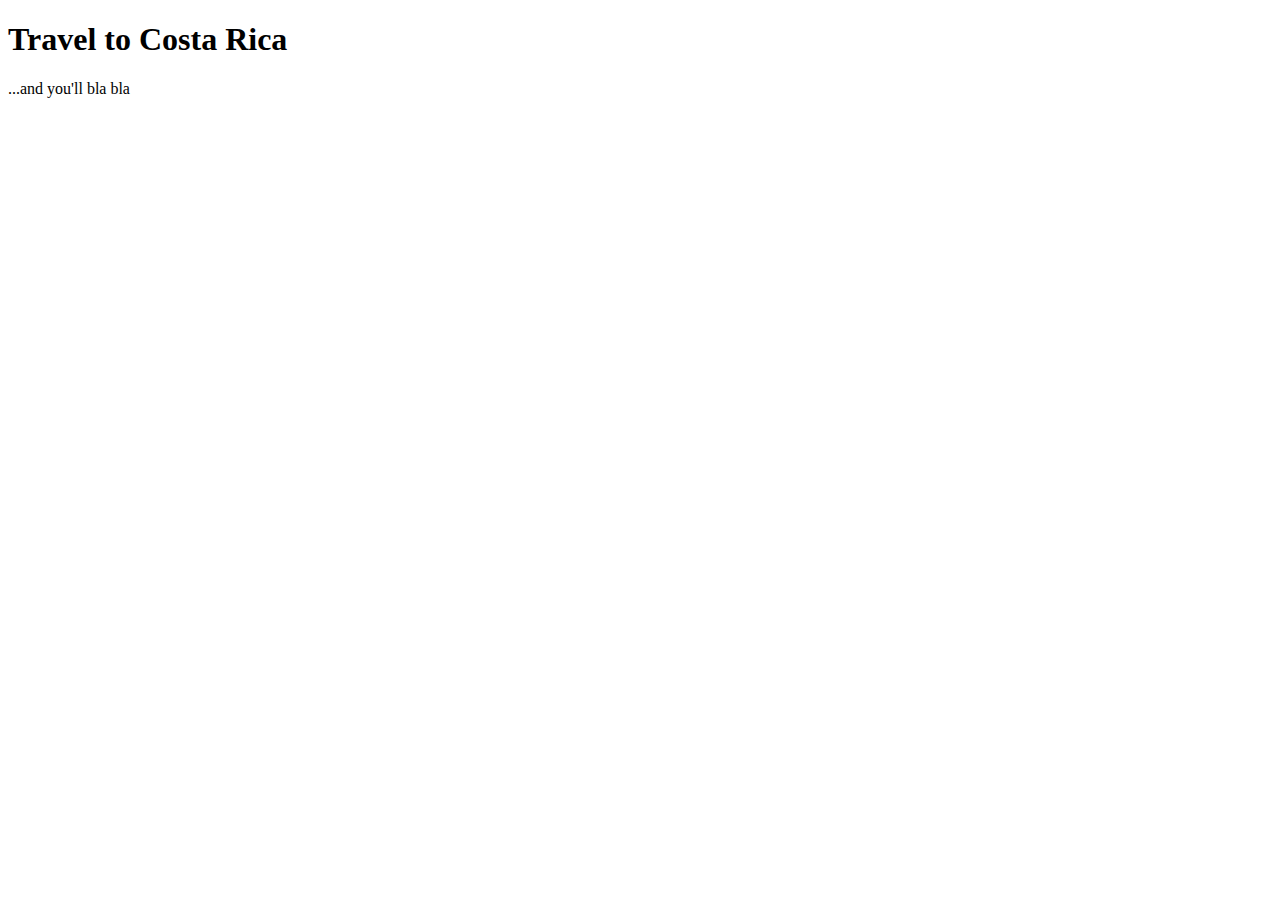
==== index.html @ a199519a "Create index.html" ====
<!DOCTYPE html>
<html>
  <head>
    <meta charset="utf-8">
    <title>Project: Travel webpage</title>
  </head>
  <body>
    
    <h1>Travel to Costa Rica</h1>
    <p>...and you'll bla bla</p>
    <img src="">
  </body>
</html>
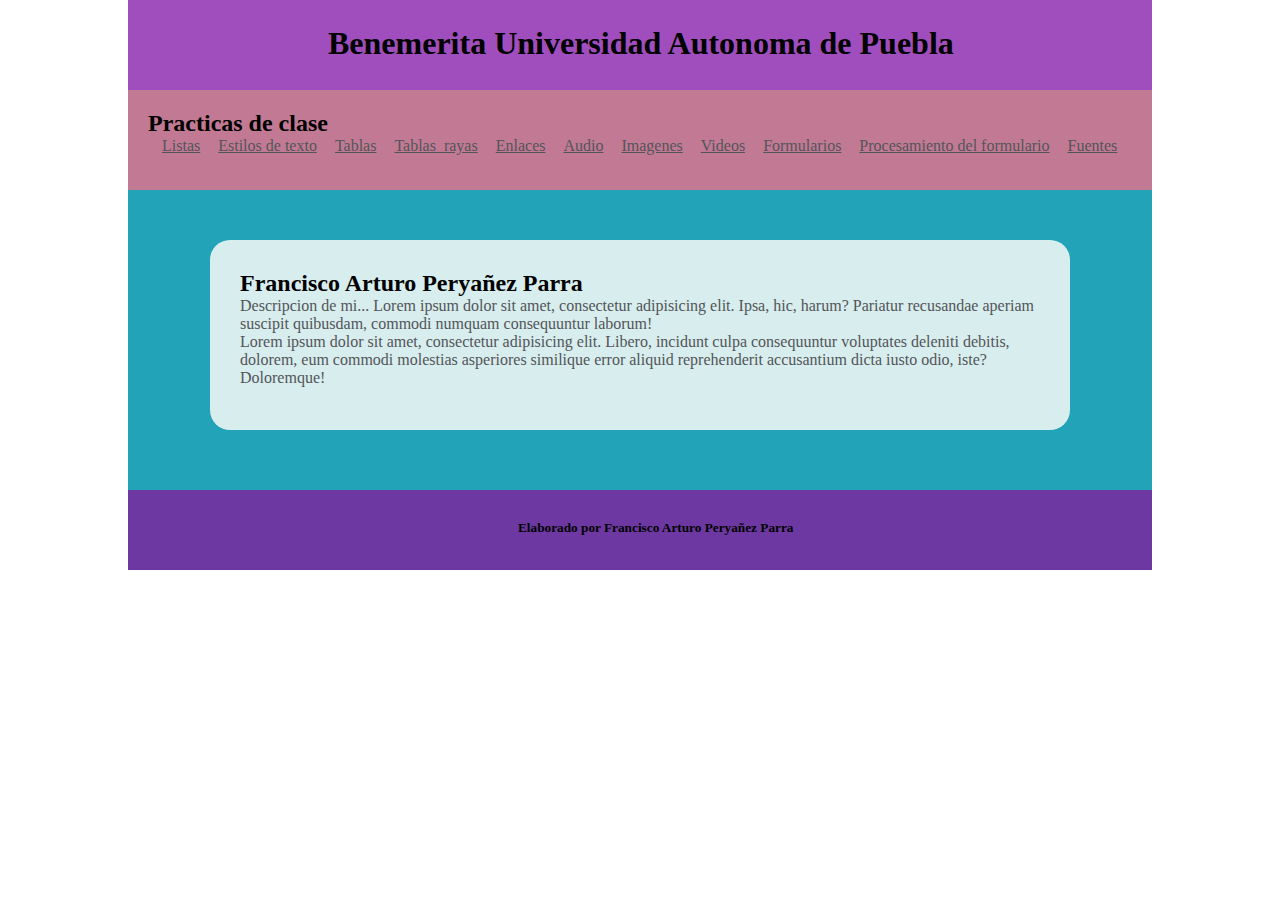
==== commit 67babf41: "Index" ====
--- a/index.html
+++ b/index.html
@@ -1,13 +1,140 @@
-<!DOCTYPE html>
-<html>
-  <head>
-    <meta charset="utf-8">
-    <title>Project: Travel webpage</title>
-  </head>
-  <body>
-    
-    <h1>Travel to Costa Rica</h1>
-    <p>...and you'll bla bla</p>
-    <img src="">
-  </body>
-</html>
+<!doctype html>
+<html>
+<head>
+    <meta charset="utf-8">
+    <title>Documento sin título</title>
+</head>
+    <style type="text/css">
+        *{
+            margin: 0;
+            padding: 0;
+            box-sizing: border-box;
+        }
+        h2{
+            color: #000000;
+        }
+        header, nav, main, footer{
+            margin:0 auto;
+        }
+        header{
+    height: 90px;
+    width: 1024px;
+    background-color: #A04EBE;
+    padding-top: 25px;
+    padding-bottom: 20px;
+    padding-left: 200px;
+    margin-right: auto;
+    margin-left: auto;
+    margin-bottom: 0;            /*box-sizing: border-box;*/
+        }
+            nav{
+                height: 50px;
+                width: 1024px;
+                background-color: #C53098;
+                /*box-sizing: border-box;*/
+            }
+            main{
+    width: 1024px;
+    height: 300px;
+    background-color: #22A3B7;
+    padding-bottom: 0px;
+    padding-top: 50px;
+            }    
+
+        section{
+    background-color: #D8EDEE;
+    color: #525558;
+    width: 860px;
+    height: 190px;
+    padding: 30px;
+    margin-top: 0px;
+    margin-right: auto;
+    margin-left: auto;
+    margin-bottom: 00px;
+    /*box-sizing: border-box;*/
+    overflow: auto;
+    top: 0px;
+    border-radius: 20px;
+            }
+        footer{
+    height: 80px;
+    width: 1024px;
+    background-color: #6D38A2;
+    padding-top: 30px;
+    padding-left: 390px;
+    margin-right: auto;
+    margin-left: auto;
+    margin-bottom: 20px;
+        }
+    nav {
+    height: 100px;
+    padding: 20px;
+    background-color: #C27A94;
+}
+        nav ul li {
+    text-decoration: none;
+    list-style-type: none;
+    display: inline-block;
+    margin-left: 50px;
+    margin-right: 50px;
+        }
+        nav ul li a{
+        text-decoration: none;
+        height: 30px;
+        background-color:#FFBF75;
+        padding: 10px;
+        border-radius: 10px;
+    }
+    a:link{
+    color: #525558;
+    margin-left: 14px;
+    margin-right: 0px;
+    padding-left: 0px;
+    }
+    a:visited{
+        color:crimson;
+    }
+    a:hover{
+        color:#75C7FF;
+        background-color: #75C7FF;
+    }
+    a:active{
+        color:#FFA43A;
+    }
+    .h1 {
+    padding-left: 0px;
+    left: 0px;
+}
+ 
+    </style>
+<body>
+    <header>
+    <h1 class="h1">    Benemerita Universidad Autonoma de Puebla</h1>
+    </header>
+    <nav><h2>Practicas de clase</h2>
+          <!-Comentario 1: Agregar lista de enlaces de las practicas->
+            <a href= "Listas.html">Listas</a>
+            <a href="texto.html">Estilos de texto</a>
+            <a href="Tablas.html">Tablas</a>
+            <a href="tabla_rayas.html">Tablas_rayas</a>
+            <a href="enlaces.html">Enlaces</a>
+            <a href="Audios.html">Audio</a>
+            <a href="Imagenes.html.html">Imagenes</a>
+            <a href="Video.html">Videos</a>
+            <a href="Formularios.html">Formularios</a>
+            <a href="Procesamiento.html">Procesamiento del formulario</a>
+            <a href="Fuentes tipograficas.html">Fuentes</a>
+</nav>
+    <main>
+    <section>
+        <h2>Francisco Arturo Peryañez Parra</h2>
+        <p>Descripcion de mi... Lorem ipsum dolor sit amet, consectetur adipisicing elit. Ipsa, hic, harum? Pariatur recusandae aperiam suscipit quibusdam, commodi numquam consequuntur laborum!</p>
+        <p>Lorem ipsum dolor sit amet, consectetur adipisicing elit. Libero, incidunt culpa consequuntur voluptates deleniti debitis, dolorem, eum commodi molestias asperiores similique error aliquid reprehenderit accusantium dicta iusto odio, iste? Doloremque!</p>
+        </section>
+
+    </main>
+    <footer>
+    <h5>Elaborado por Francisco Arturo Peryañez Parra</h5>
+    </footer>
+</body>
+</html>
